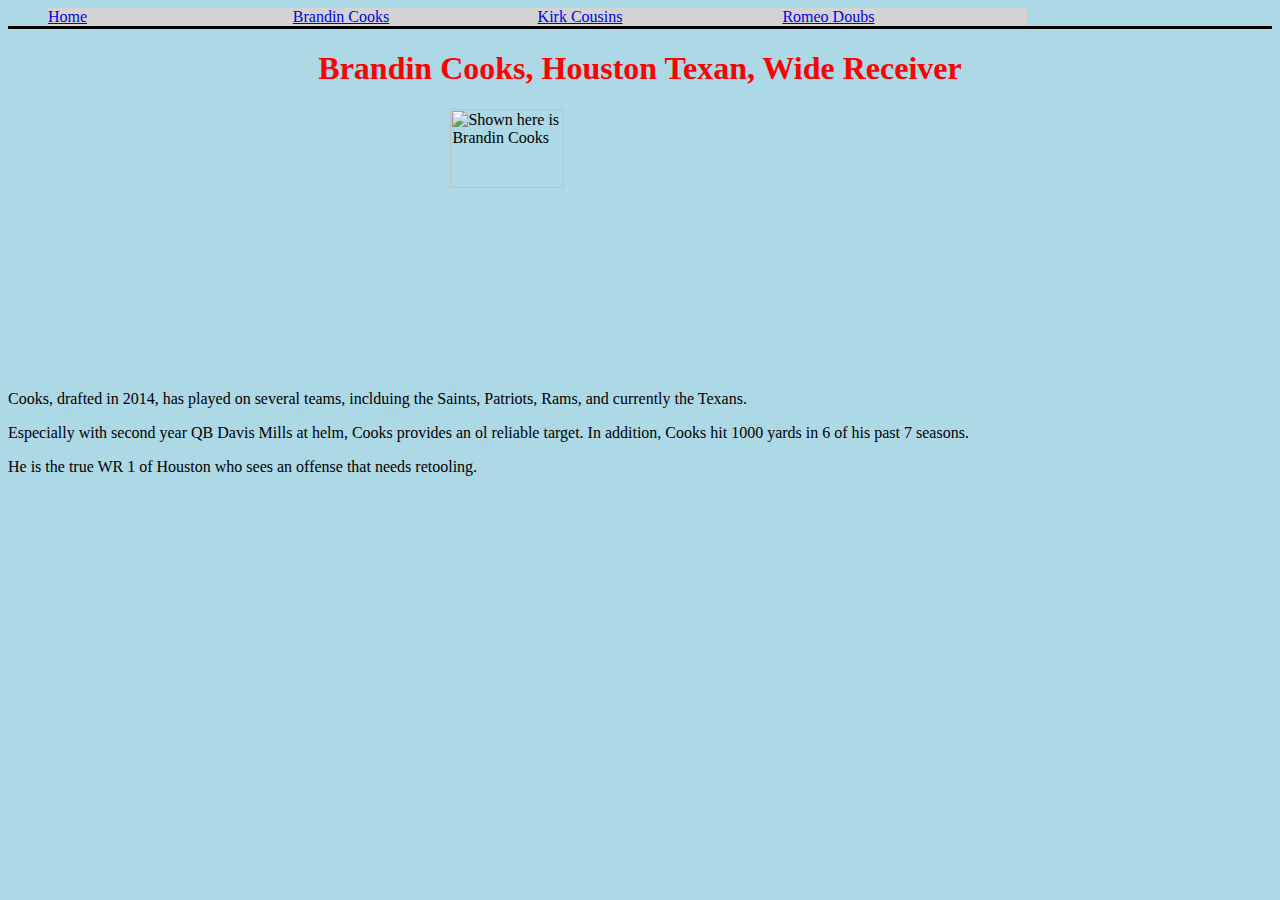
==== brandincooks.html @ ed4d6ee2 "Update brandincooks.html" ====
<html>
<head>
    <title> Brandin Cooks</title>
    <!-- external css link -->
        <link rel="stylesheet" href="mystyle.css">
    
    <meta name="Brandin Cooks" content="Here's why Brandin Cooks is a sleeper in Fantasy Football.">

  <!-- Google tag (gtag.js) -->
  <script async src="https://www.googletagmanager.com/gtag/js?id=G-5TMFDZT948"></script>
  <script>
    window.dataLayer = window.dataLayer || [];
    function gtag(){dataLayer.push(arguments);}
    gtag('js', new Date());
  
    gtag('config', 'G-5TMFDZT948');
  </script>
      </head>
  
    <body>

      <div class= menu>
        <!-- ol = ordered list, ul = unordered list. ol has numbers, ul doesn't -->
        <!-- you can have anything printed/handwritten, but nothing from a file -->
      
        <ul style="border-bottom-width: 8 px; border-bottom-style: solid" >
            <!-- li = list item-->
            <a href= "index.html"> <li class = favorites> Home </a>
              <a href= "brandincooks.html"> <li class = favorites> Brandin Cooks </a>
            <a href= "kirkcousins.html"> <li class = favorites> Kirk Cousins </a>
            <a href= "romeodoubs.html"> <li class = favorites> Romeo Doubs </a>
      
            </ul>
      </div>

      <h1> Brandin Cooks, Houston Texan, Wide Receiver</h1>
      <img title = "Brandin Cooks" alt = "Shown here is Brandin Cooks" src = "https://static.clubs.nfl.com/image/private/t_editorial_landscape_12_desktop/texans/b7fobhnutxzqcwvhjelc" class = "center">

      <p> Cooks, drafted in 2014, has played on several teams, inclduing the Saints, Patriots, Rams, and currently the Texans. </p>
      <p> Especially with second year QB Davis Mills at helm, Cooks provides an ol reliable target. In addition, Cooks hit 1000 yards in 6 of his past 7 seasons.</p>
      <p> He is the true WR 1 of Houston who sees an offense that needs retooling.</p>


      <div id="fb-root"></div>
<script async defer crossorigin="anonymous" src="https://connect.facebook.net/en_US/sdk.js#xfbml=1&version=v14.0" nonce="KUACr4Jo"></script>
<div class="fb-like" data-href="https://davidhlee625.github.io/" data-width="50" data-layout="standard" data-action="like" data-size="large" data-share="true"></div>
    </body>
  
</html>
---- mystyle.css ----
h1{
  margin-left: auto;
  margin-right: auto;
  text-align: center;
  color: red;

}

body {
    background-color: lightblue;
    }


table {
      font-family: arial, sans-serif;
      margin-left: auto;
      margin-right: auto;
      text-align: center;
      border-collapse: separate;
    }

td {
      border: solid 2 px lightgrey;
    }

.center {
      display: block;
      margin-left: auto;
      margin-right: auto;
      width: 30%
    }
    
.selected {
      background: lightblue;
  }
li {
      background: purple;
  }
li:hover { 
    background: gray;
}
li{
    background: lightgray;
    display:inline-block;
    width: 20%;
}
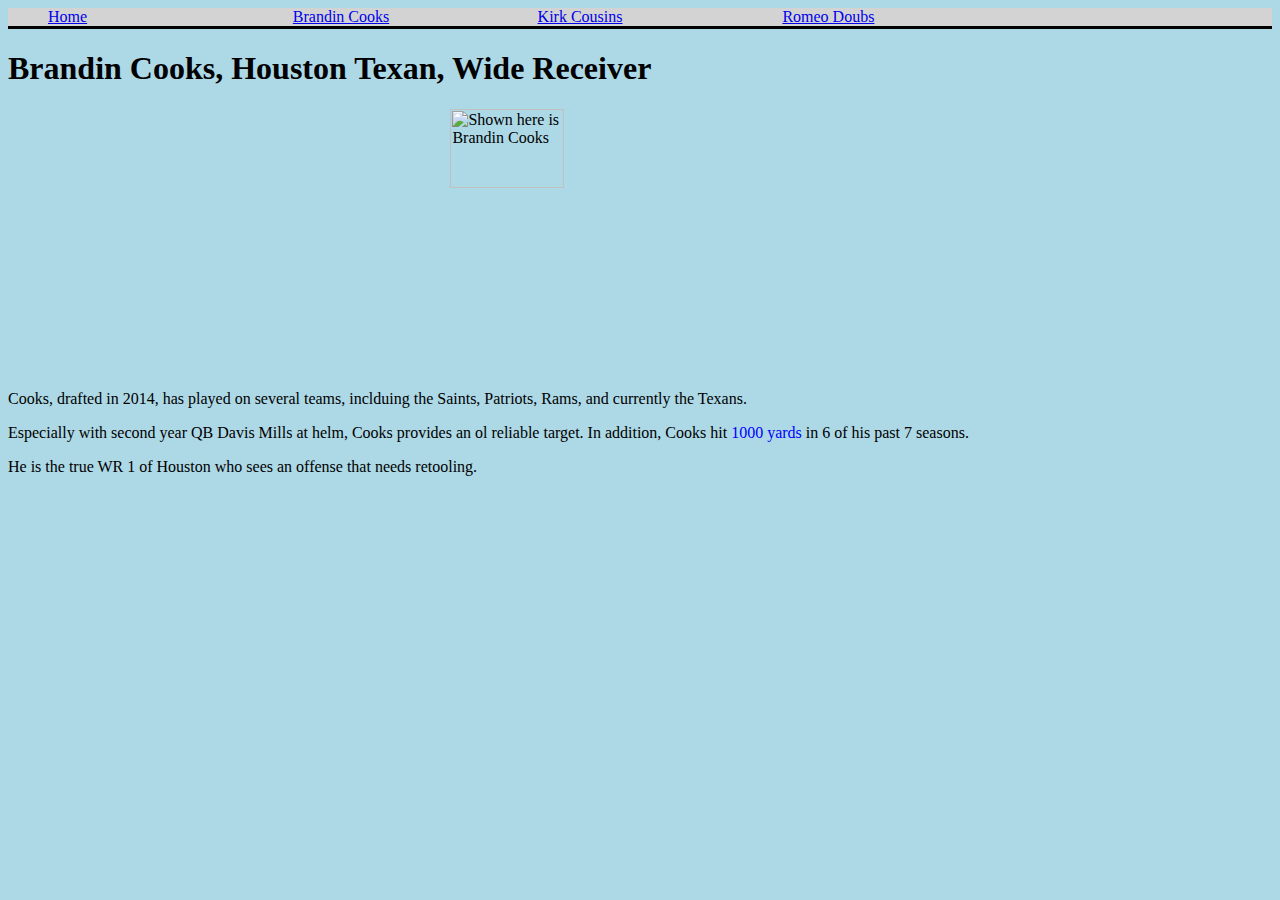
==== commit 339f8f72: "Update brandincooks.html" ====
--- a/brandincooks.html
+++ b/brandincooks.html
@@ -37,7 +37,7 @@
       <img title = "Brandin Cooks" alt = "Shown here is Brandin Cooks" src = "https://static.clubs.nfl.com/image/private/t_editorial_landscape_12_desktop/texans/b7fobhnutxzqcwvhjelc" class = "center">
 
       <p> Cooks, drafted in 2014, has played on several teams, inclduing the Saints, Patriots, Rams, and currently the Texans. </p>
-      <p> Especially with second year QB Davis Mills at helm, Cooks provides an ol reliable target. In addition, Cooks hit 1000 yards in 6 of his past 7 seasons.</p>
+      <p> Especially with second year QB Davis Mills at helm, Cooks provides an ol reliable target. In addition, Cooks hit <span style= "color:blue">1000 yards </span> in 6 of his past 7 seasons.</p>
       <p> He is the true WR 1 of Houston who sees an offense that needs retooling.</p>
 
 
--- a/mystyle.css
+++ b/mystyle.css
@@ -1,12 +1,3 @@
-
-h1{
-  margin-left: auto;
-  margin-right: auto;
-  text-align: center;
-  color: red;
-
-}
-
 body {
     background-color: lightblue;
     }
@@ -45,3 +36,15 @@
     display:inline-block;
     width: 20%;
 }
+.title{
+  text-align: center;
+
+}
+
+.menu{
+  background: lightgray;
+}
+
+.primary{
+  text-align: center;
+}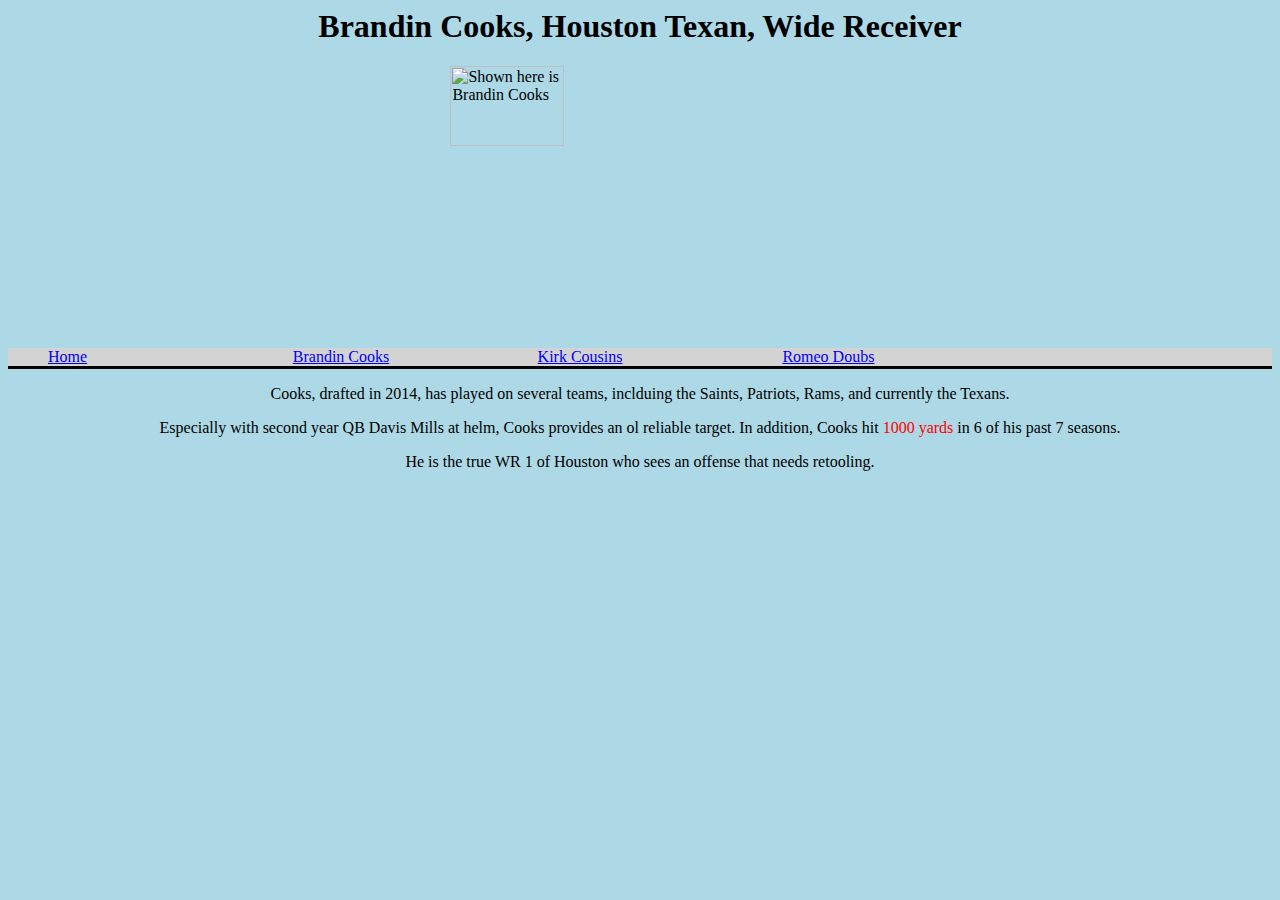
==== commit d8449ddc: "Update brandincooks.html" ====
--- a/brandincooks.html
+++ b/brandincooks.html
@@ -18,27 +18,30 @@
       </head>
   
     <body>
-
-      <div class= menu>
-        <!-- ol = ordered list, ul = unordered list. ol has numbers, ul doesn't -->
-        <!-- you can have anything printed/handwritten, but nothing from a file -->
-      
-        <ul style="border-bottom-width: 8 px; border-bottom-style: solid" >
-            <!-- li = list item-->
-            <a href= "index.html"> <li class = favorites> Home </a>
-              <a href= "brandincooks.html"> <li class = favorites> Brandin Cooks </a>
-            <a href= "kirkcousins.html"> <li class = favorites> Kirk Cousins </a>
-            <a href= "romeodoubs.html"> <li class = favorites> Romeo Doubs </a>
-      
-            </ul>
+      <div class= "title">
+        <h1> Brandin Cooks, Houston Texan, Wide Receiver</h1>
       </div>
 
-      <h1> Brandin Cooks, Houston Texan, Wide Receiver</h1>
       <img title = "Brandin Cooks" alt = "Shown here is Brandin Cooks" src = "https://static.clubs.nfl.com/image/private/t_editorial_landscape_12_desktop/texans/b7fobhnutxzqcwvhjelc" class = "center">
 
+      <div class = "menu">
+        <ul style="border-bottom-width: 8 px; border-bottom-style: solid" >
+          <!-- li = list item-->
+          <a href= "index.html"> <li class = favorites> Home </a>
+            <a href= "brandincooks.html"> <li class = favorites> <span style= "color:blue"> Brandin Cooks </span> </a>
+          <a href= "kirkcousins.html"> <li class = favorites> <span style= "color:blue"> Kirk Cousins</span> </a>
+          <a href= "romeodoubs.html"> <li class = favorites> <span style= "color:blue"> Romeo Doubs</span> </a>
+      
+          </ul>
+      </div>
+
+    
+<div class = "primary">
       <p> Cooks, drafted in 2014, has played on several teams, inclduing the Saints, Patriots, Rams, and currently the Texans. </p>
-      <p> Especially with second year QB Davis Mills at helm, Cooks provides an ol reliable target. In addition, Cooks hit <span style= "color:blue">1000 yards </span> in 6 of his past 7 seasons.</p>
+      <p> Especially with second year QB Davis Mills at helm, Cooks provides an ol reliable target. In addition, Cooks hit <span style= "color:red">1000 yards </span> in 6 of his past 7 seasons.</p>
       <p> He is the true WR 1 of Houston who sees an offense that needs retooling.</p>
+
+    </div>
 
 
       <div id="fb-root"></div>
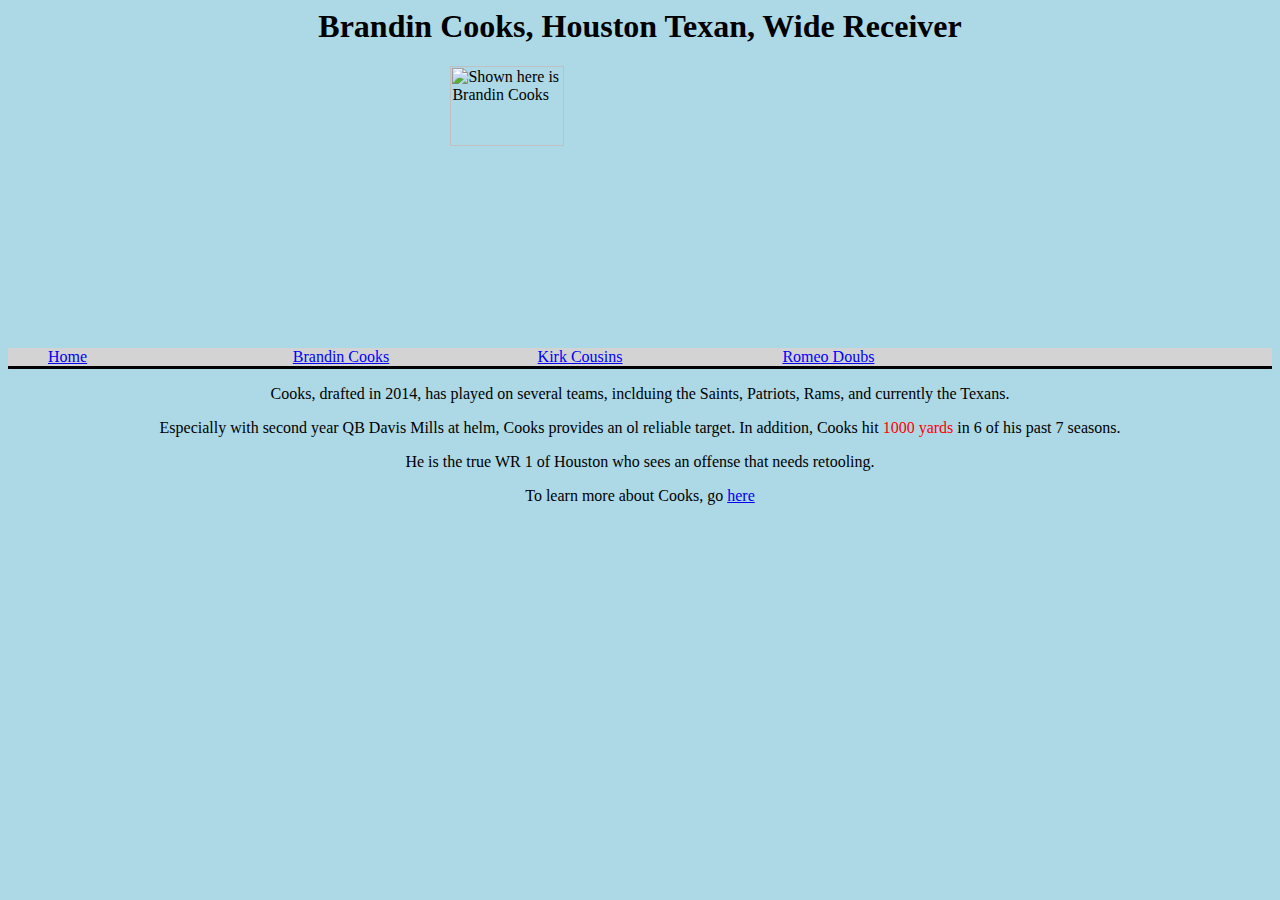
==== commit ad0f073d: "Update brandincooks.html" ====
--- a/brandincooks.html
+++ b/brandincooks.html
@@ -41,6 +41,7 @@
       <p> Especially with second year QB Davis Mills at helm, Cooks provides an ol reliable target. In addition, Cooks hit <span style= "color:red">1000 yards </span> in 6 of his past 7 seasons.</p>
       <p> He is the true WR 1 of Houston who sees an offense that needs retooling.</p>
 
+      <p> To learn more about Cooks, go <a href= "https://www.espn.com/nfl/player/_/id/16731/brandin-cooks"> here </a></p>
     </div>
 
 
--- a/mystyle.css
+++ b/mystyle.css
@@ -3,16 +3,14 @@
     }
 
 
-table {
+table, th, td {
       font-family: arial, sans-serif;
       margin-left: auto;
       margin-right: auto;
       text-align: center;
       border-collapse: separate;
-    }
+      border: 1px solid;
 
-td {
-      border: solid 2 px lightgrey;
     }
 
 .center {
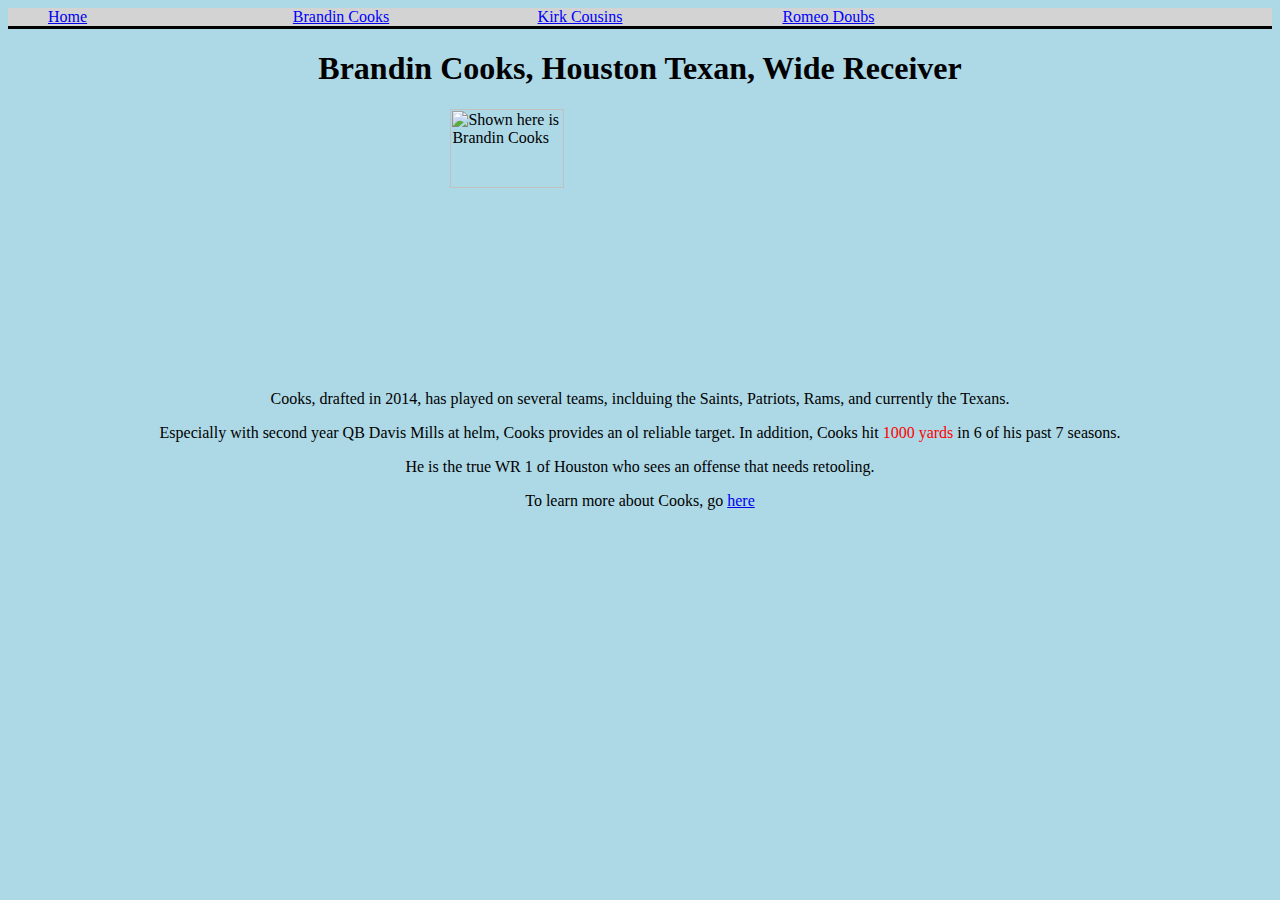
==== commit ff9babe6: "Update brandincooks.html" ====
--- a/brandincooks.html
+++ b/brandincooks.html
@@ -18,11 +18,6 @@
       </head>
   
     <body>
-      <div class= "title">
-        <h1> Brandin Cooks, Houston Texan, Wide Receiver</h1>
-      </div>
-
-      <img title = "Brandin Cooks" alt = "Shown here is Brandin Cooks" src = "https://static.clubs.nfl.com/image/private/t_editorial_landscape_12_desktop/texans/b7fobhnutxzqcwvhjelc" class = "center">
 
       <div class = "menu">
         <ul style="border-bottom-width: 8 px; border-bottom-style: solid" >
@@ -34,6 +29,12 @@
       
           </ul>
       </div>
+
+      <div class= "title">
+        <h1> Brandin Cooks, Houston Texan, Wide Receiver</h1>
+      </div>
+
+      <img title = "Brandin Cooks" alt = "Shown here is Brandin Cooks" src = "https://static.clubs.nfl.com/image/private/t_editorial_landscape_12_desktop/texans/b7fobhnutxzqcwvhjelc" class = "center">
 
     
 <div class = "primary">
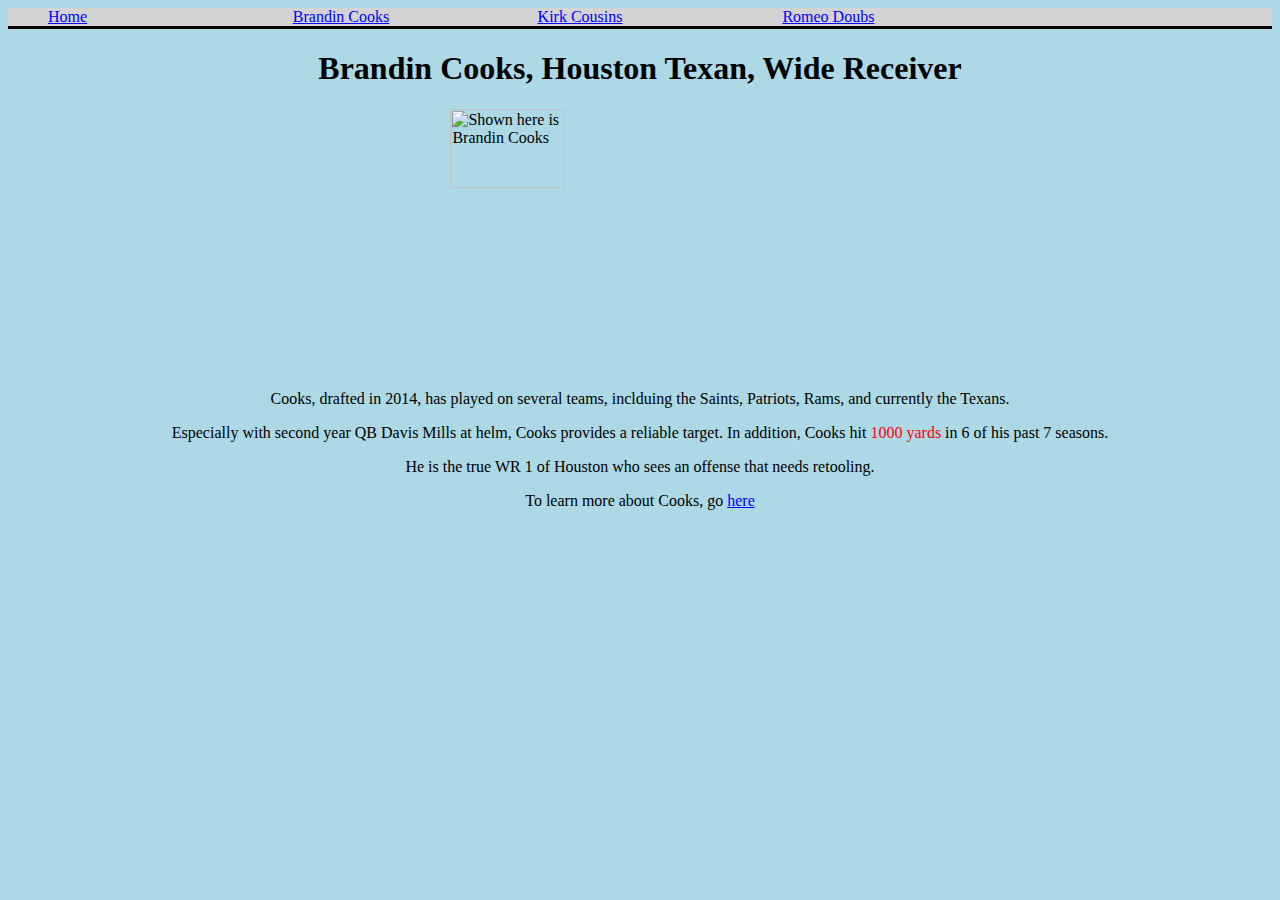
==== commit 70962a3e: "Update brandincooks.html" ====
--- a/brandincooks.html
+++ b/brandincooks.html
@@ -39,7 +39,7 @@
     
 <div class = "primary">
       <p> Cooks, drafted in 2014, has played on several teams, inclduing the Saints, Patriots, Rams, and currently the Texans. </p>
-      <p> Especially with second year QB Davis Mills at helm, Cooks provides an ol reliable target. In addition, Cooks hit <span style= "color:red">1000 yards </span> in 6 of his past 7 seasons.</p>
+      <p> Especially with second year QB Davis Mills at helm, Cooks provides a reliable target. In addition, Cooks hit <span style= "color:red">1000 yards </span> in 6 of his past 7 seasons.</p>
       <p> He is the true WR 1 of Houston who sees an offense that needs retooling.</p>
 
       <p> To learn more about Cooks, go <a href= "https://www.espn.com/nfl/player/_/id/16731/brandin-cooks"> here </a></p>
--- a/mystyle.css
+++ b/mystyle.css
@@ -1,7 +1,6 @@
 body {
     background-color: lightblue;
     }
-
 
 table, th, td {
       font-family: arial, sans-serif;
@@ -10,7 +9,6 @@
       text-align: center;
       border-collapse: separate;
       border: 1px solid;
-
     }
 
 .center {
@@ -23,6 +21,7 @@
 .selected {
       background: lightblue;
   }
+
 li {
       background: purple;
   }
@@ -36,7 +35,11 @@
 }
 .title{
   text-align: center;
+}
 
+#subtitle{
+  text-align: center;
+  text-size-adjust: 60%;
 }
 
 .menu{
@@ -45,4 +48,15 @@
 
 .primary{
   text-align: center;
-}+}
+
+a{
+  color: blue;
+}
+
+@media only screen and (max-width: 600px){
+  body {
+    background: lightgoldenrodyellow;
+  }
+}
+
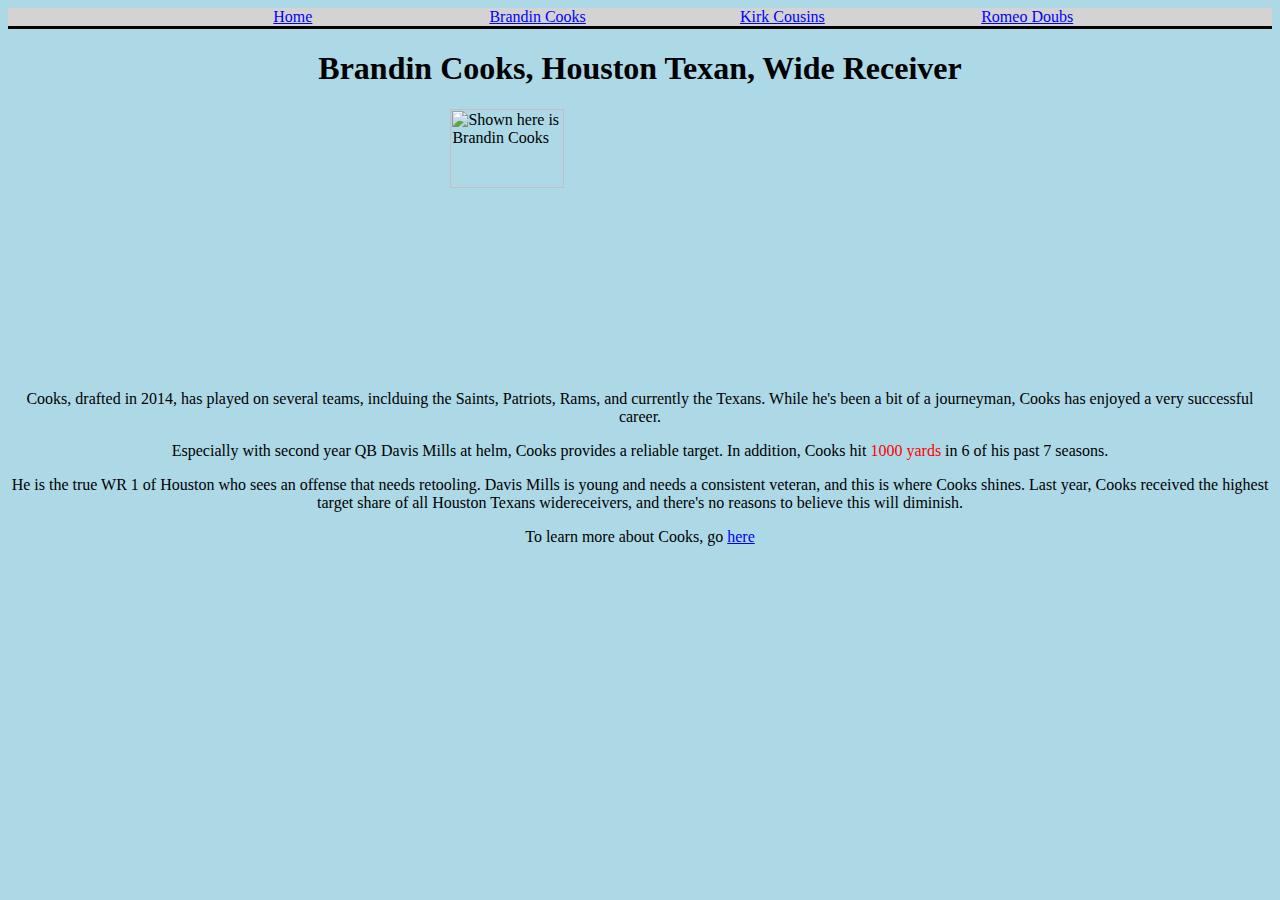
==== commit 7f534260: "Update brandincooks.html" ====
--- a/brandincooks.html
+++ b/brandincooks.html
@@ -38,9 +38,9 @@
 
     
 <div class = "primary">
-      <p> Cooks, drafted in 2014, has played on several teams, inclduing the Saints, Patriots, Rams, and currently the Texans. </p>
+      <p> Cooks, drafted in 2014, has played on several teams, inclduing the Saints, Patriots, Rams, and currently the Texans. While he's been a bit of a journeyman, Cooks has enjoyed a very successful career. </p>
       <p> Especially with second year QB Davis Mills at helm, Cooks provides a reliable target. In addition, Cooks hit <span style= "color:red">1000 yards </span> in 6 of his past 7 seasons.</p>
-      <p> He is the true WR 1 of Houston who sees an offense that needs retooling.</p>
+      <p> He is the true WR 1 of Houston who sees an offense that needs retooling. Davis Mills is young and needs a consistent veteran, and this is where Cooks shines. Last year, Cooks received the highest target share of all Houston Texans widereceivers, and there's no reasons to believe this will diminish. </p>
 
       <p> To learn more about Cooks, go <a href= "https://www.espn.com/nfl/player/_/id/16731/brandin-cooks"> here </a></p>
     </div>
--- a/mystyle.css
+++ b/mystyle.css
@@ -25,8 +25,9 @@
 li {
       background: purple;
   }
+
 li:hover { 
-    background: gray;
+    background: beige;
 }
 li{
     background: lightgray;
@@ -44,6 +45,7 @@
 
 .menu{
   background: lightgray;
+  text-align: center;
 }
 
 .primary{
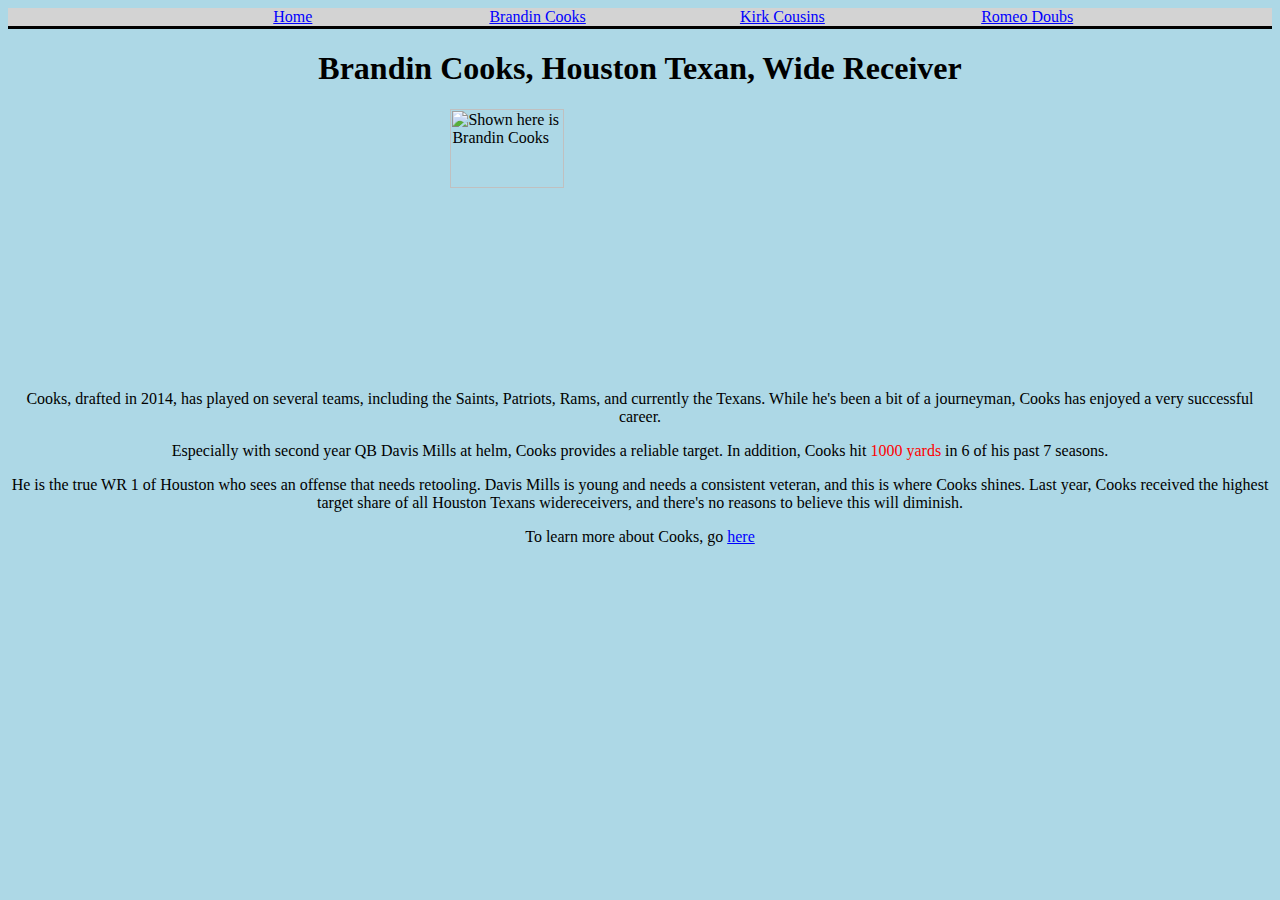
==== commit cf3d2728: "Update brandincooks.html" ====
--- a/brandincooks.html
+++ b/brandincooks.html
@@ -38,7 +38,7 @@
 
     
 <div class = "primary">
-      <p> Cooks, drafted in 2014, has played on several teams, inclduing the Saints, Patriots, Rams, and currently the Texans. While he's been a bit of a journeyman, Cooks has enjoyed a very successful career. </p>
+      <p> Cooks, drafted in 2014, has played on several teams, including the Saints, Patriots, Rams, and currently the Texans. While he's been a bit of a journeyman, Cooks has enjoyed a very successful career. </p>
       <p> Especially with second year QB Davis Mills at helm, Cooks provides a reliable target. In addition, Cooks hit <span style= "color:red">1000 yards </span> in 6 of his past 7 seasons.</p>
       <p> He is the true WR 1 of Houston who sees an offense that needs retooling. Davis Mills is young and needs a consistent veteran, and this is where Cooks shines. Last year, Cooks received the highest target share of all Houston Texans widereceivers, and there's no reasons to believe this will diminish. </p>
 
